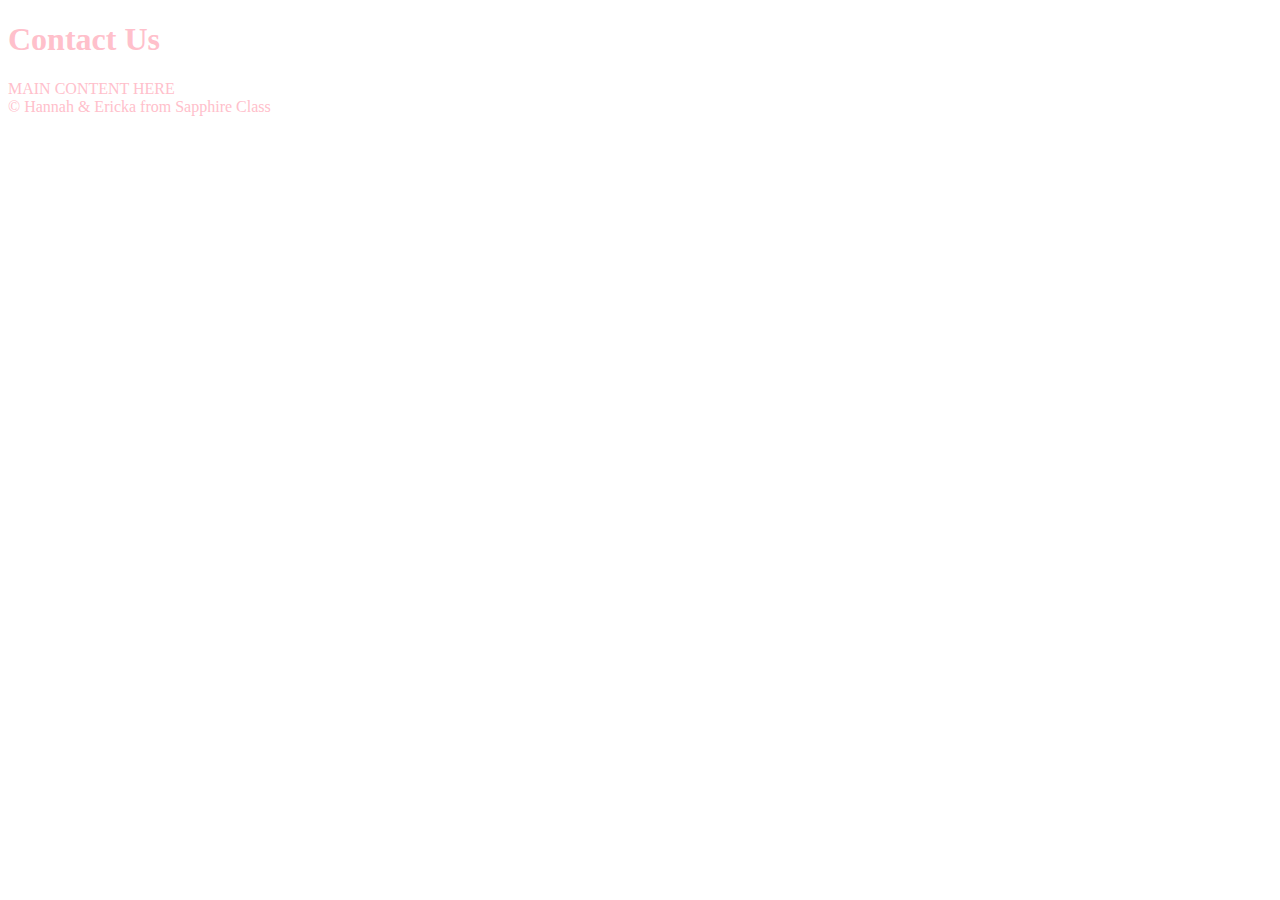
==== contact.html @ 249c10fa "Added nav and copyright on contact.html and eloquentruby.html" ====
<!DOCTYPE html>
<html>
    <head>
        <title>Contact Us</title>
        <link rel="stylesheet" href="style.css">
    </head>
    <body>
        <h1>Contact Us</h1>
        <nav></nav>
        <main>
            MAIN CONTENT HERE
        </main>
        <footer>
            © Hannah & Ericka from Sapphire Class
        </footer>
    </body>
</html>
---- style.css ----
* {
    color: pink;
}

#title {
    color: green;
}
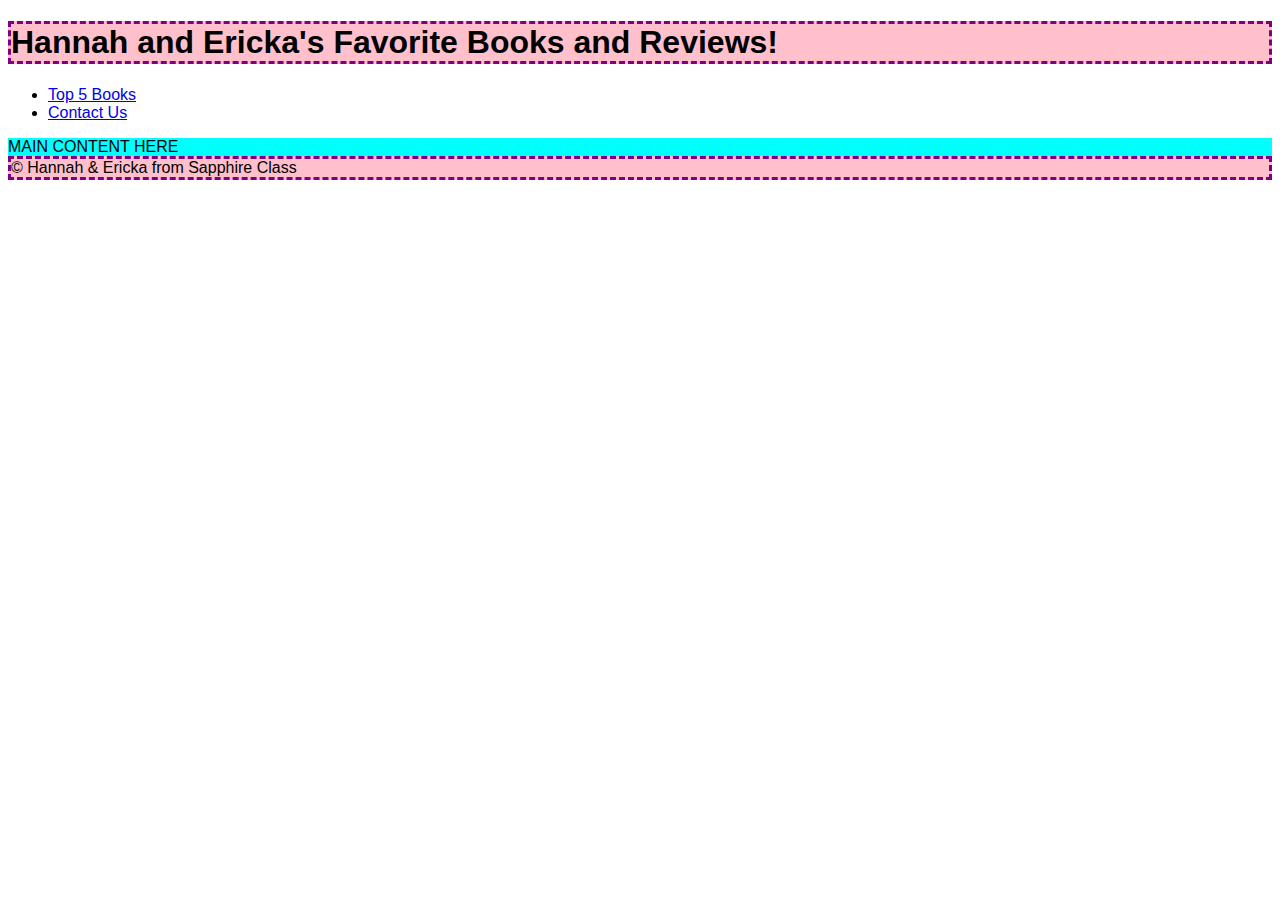
==== commit 2221d834: "Erick and Hannah smash keyboard" ====
--- a/contact.html
+++ b/contact.html
@@ -5,8 +5,17 @@
         <link rel="stylesheet" href="style.css">
     </head>
     <body>
-        <h1>Contact Us</h1>
-        <nav></nav>
+        <h1 class="header">Hannah and Ericka's Favorite Books and Reviews!</h1>
+        <nav>
+            <ul>
+                <li>
+                    <a href="/index.html">Top 5 Books</a>
+                </li>
+                <li>
+                    <a href="/contact.html">Contact Us</a>
+                </li>
+            </ul>
+        </nav>
         <main>
             MAIN CONTENT HERE
         </main>
--- a/style.css
+++ b/style.css
@@ -1,7 +1,16 @@
 * {
-    color: pink;
+    font-family: Arial, Helvetica, sans-serif;
 }
 
-#title {
-    color: green;
+h1, footer {
+    background-color: pink;
+    border: purple dashed;
+}
+
+main {
+    background-color: aqua;
+}
+
+.book-title {
+    font-style: italic;
 }